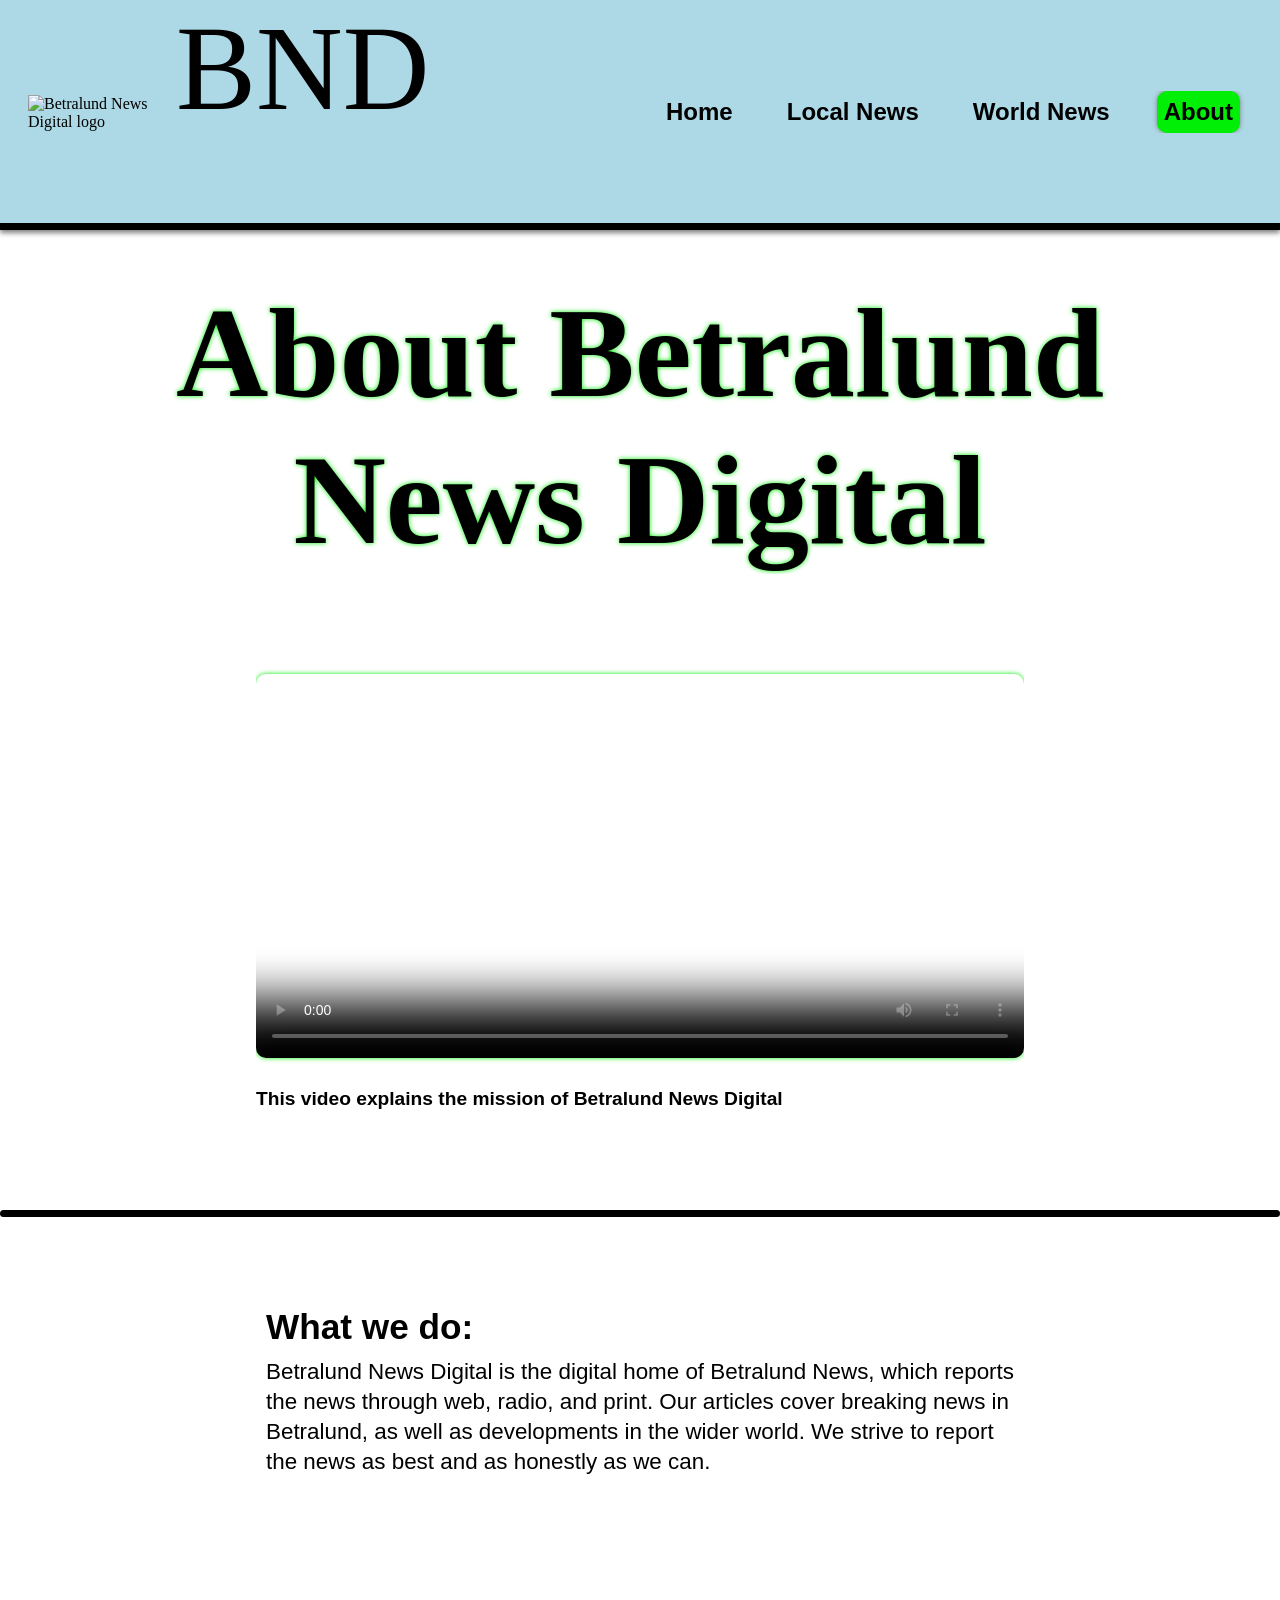
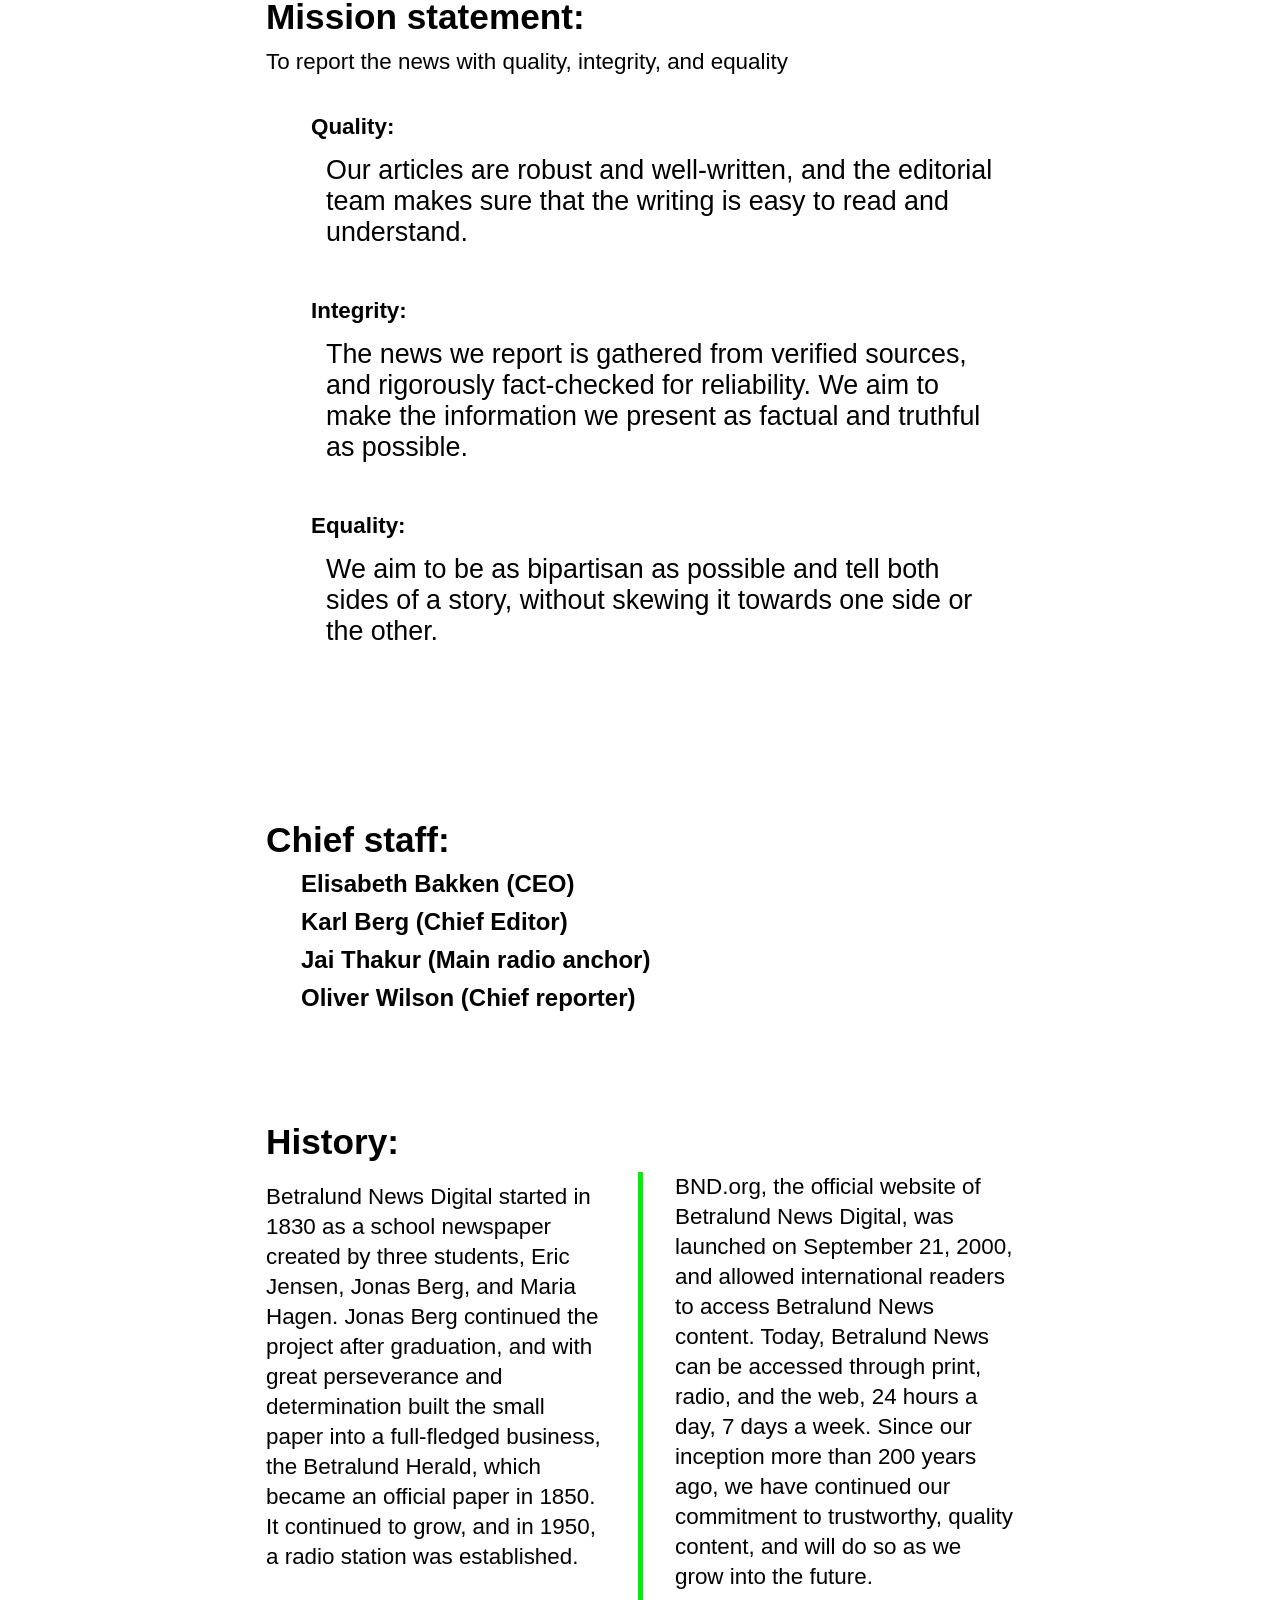
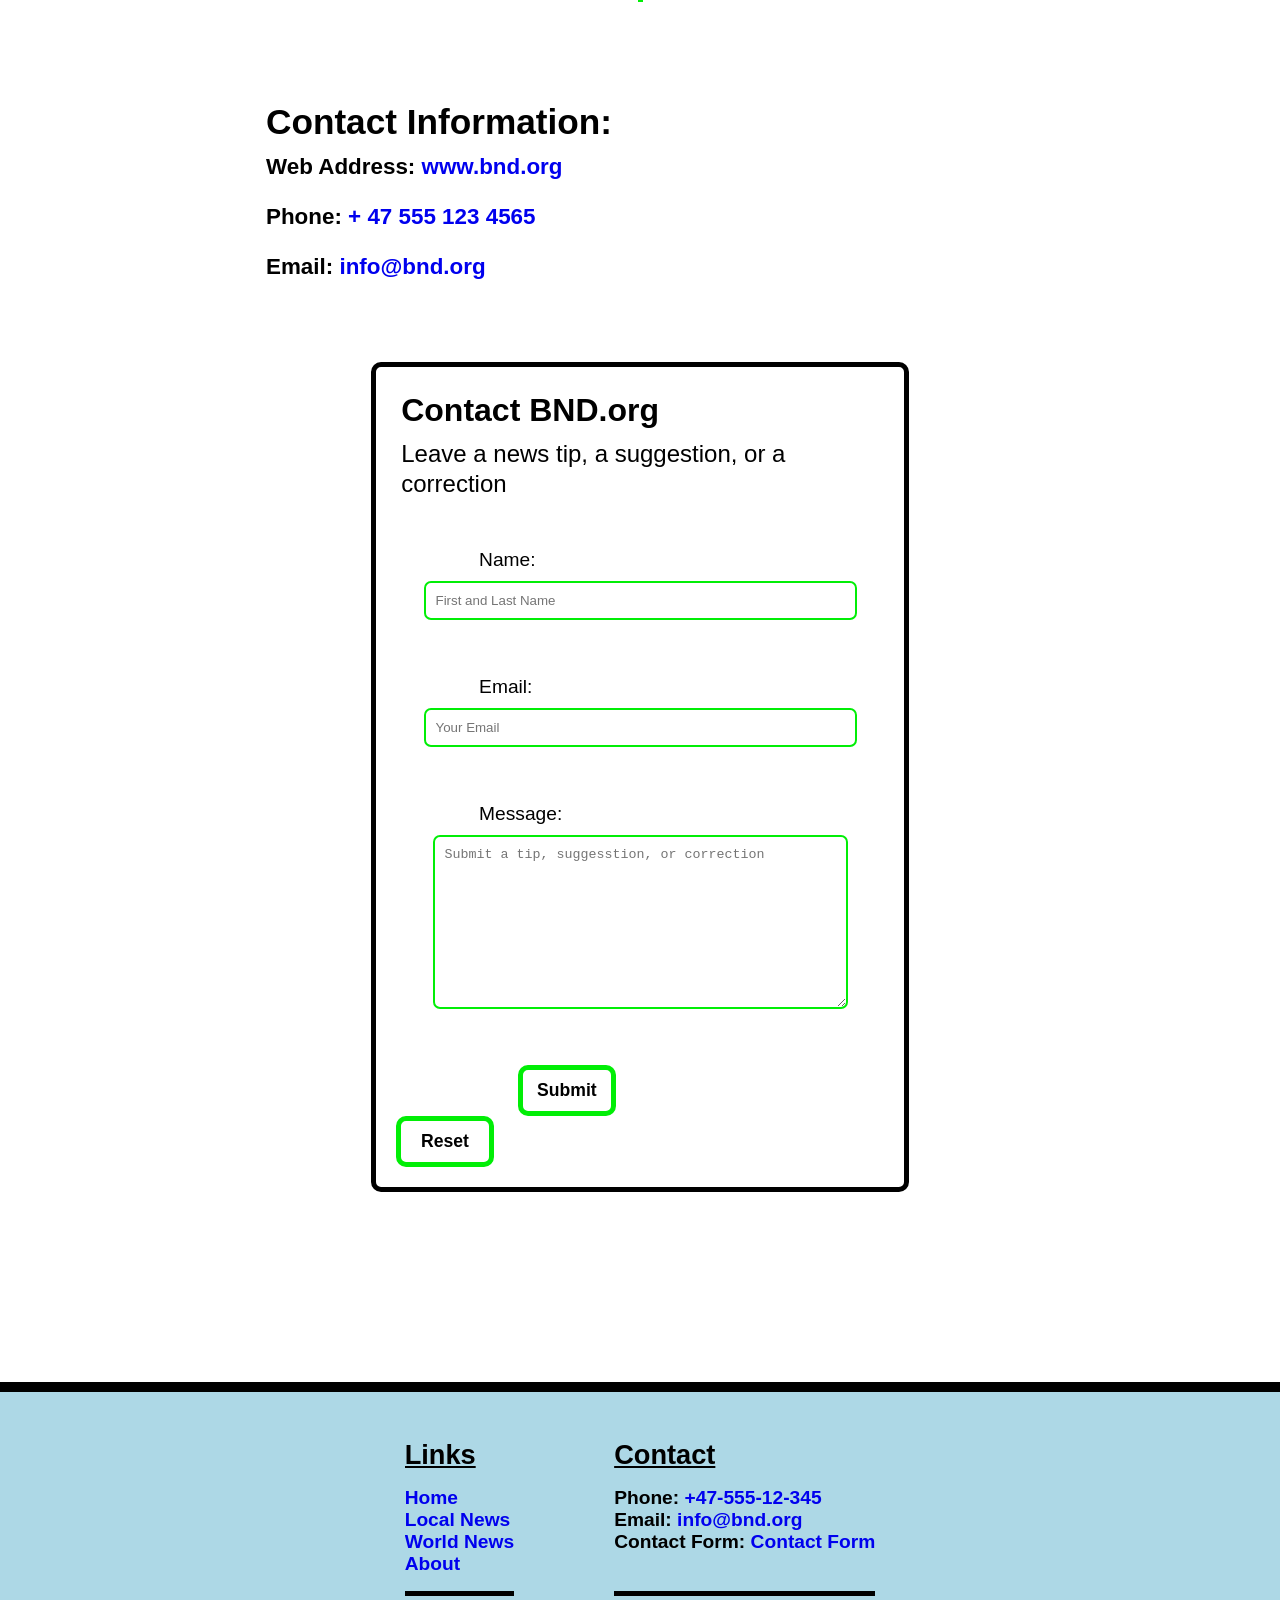
==== About.html @ 20417819 "Website Files Adding website files with CSS and Copyright info" ====
<!doctype html>
<html>
<head>
<meta charset="utf-8">
<meta name="Keywords" content="Betralund News Digital, About Us, company information">
<meta name="Description" content="The identity, values, and head staff of Betralund News Digital">
<link rel="icon" type="image/x-icon" href="Assets/BND_Logo-favicon.png">
<title>BND.org | About Us</title>
	
<link rel="stylesheet" type="text/css" href="StoryStyles.css">
	
<style>
	video {
		display: block;
		margin-left: auto;
		margin-right: auto;
		margin-top: 50px;
		margin-bottom: 30px;
		width: 100%;
		height: auto;
		border-radius: 10px;
		box-shadow: 0px 0px 5px rgba(1,238,6,1.00);
	}
	
	h2.main_title {
		font-family: titleFont;
		font-size: 8em;
		margin: 50px;
		text-align: center;
		text-shadow: 0px 0px 5px rgba(1,238,6,1.00);
	}
	
	figure {
		width: 60%;
		height: auto;
		margin: auto;
	}
	
	figcaption {
		font-family: Arial, "Sans-serif";
		font-weight: bold;
		font-size: 1.2em;
		margin-left: 0px;
	}
	
	hr.break {
	width: 100%;
	height: 7px;
	background-color: black;
	margin-left: auto;
	margin-right: auto;
	margin-top: 100px;
	margin-bottom: 80px;
	border: none;
	border-radius: 10px;
	}
	
	article#intro, article#mission, article#staff, article#history, #formContact {
		margin-top: 50px;
		margin-bottom: 90px;
		margin-left: auto;
		margin-right: auto;
		width: 60%;
		border-bottom: none;
	}
	
	#history {
		column-count: 2;
		column-gap: 50px;
		column-rule: 5px solid rgba(1,238,6,1.00);
	}
	
	#historyTitle {
		text-align: left;
		column-span: all;
	}
	
	h3.sectionTitle {
		font-size: 2.2em;
		font-family:  Arial, "Sans-serif";
		margin: 10px;
	}
	
	ol#valuesList {
		list-style-type: upper-roman;
		font-family: Arial, "Sans-serif";
		font-size: 1.4em;
	}
	
	ol#valuesList li {
		margin-top: 15px;
		margin-left: 15px;
		margin-right: 15px;
		margin-bottom: 25px;
	}
	
	ul.missionInfo {list-style-type: circle;}
	
	ul.missionInfo li {font-weight: normal;}
	
	.contactInfo {font-weight: bold;}
	
	p {
		font-size: 1.4em;
		font-family: Arial, "Sans-serif";
		font-weight: normal;
		margin: 10px;
		margin-bottom: 20px;
		line-height: 30px;
	}
	
	ul#staffList {
	list-style-type: none;
	padding: 0px;
	margin: 0px;
	margin-left: 20px;
	font-size:24px;
		font-family: Arial, Sans-serif;
	}
	
ul#staffList li
{
background-image: url("Assets/BulletImg_AboutPage.png");
background-repeat: no-repeat;
background-position: 0px 4px;
padding-left: 25px;
margin-bottom: 10px;
font-size: 1em;
}

form {border: 5px solid black;
padding: 20px;
border-radius: 10px;
width: 70%;
margin: auto;
	margin-top: 80px;
}

input[type="text"], input[type="email"], textarea {
display: block;
margin-bottom: 20px;
margin-top: 10px;
margin-right: auto;
	margin-left: auto;
border: 2px solid rgba(1,238,6,1.00);
padding: 10px;
border-radius: 7px;
}

input[type="submit"], input[type="reset"] {
width: 20%;
height: auto;
border: 5px solid rgba(1,238,6,1.00);
background-color: white; 
padding: 10px;
border-radius: 10px;
font-family: Arial, "sans-serif";
font-weight: bold;
font-size: 1.1em;
}

label {margin-left: 17%;
font-family: Arial, "sans-serif";
font-size: 1.2em;}

input[type="submit"]:hover, input[type="reset"]:hover {
background-color: skyblue;
box-shadow: 5px 5px 6px black;
}

input[type="submit"] {margin-right: 50px;
margin-left: 25%;}

input[type="reset"] {margin-right: 25%;}

form p {margin-bottom: 50px;
font-family: Arial, "Sans-serif";
font-size: 1.5em;
margin-left: 5px;
margin-top: 10px;}

form h3 {font-family: Arial, "Sans-serif";
font-size: 2em;
margin: 5px;}	
	
</style>
	
</head>

<body>
<header> <img id="logo" src="Assets/BND_Logo.png" width="500" height="500" alt="Betralund News Digital logo"/>
  <h1 id="name">BND</h1>
  <nav id="topNav"><a href="Index.html">Home</a> <a href="LocalStories.html">Local News</a> <a href="WorldStories.html">World News</a> <a href="About.html" class="current">About</a></nav>
</header>
	
<main>
    <h2 class="main_title">About Betralund News Digital</h2>
  <figure>
  <video poster="Assets/Video/Video_PosterImg.png" controls>
	<source src="Assets/Video/AboutPage_Video-mp4.mp4" type="video/mp4">
	<source src="Assets/Video/AboutPage_Video-ogg.ogg" type="video/ogg">
  </video>
  <figcaption>This video explains the mission of Betralund News Digital</figcaption>
  </figure>
	
	<hr class="break">
<article id="intro">
    <h3 class="sectionTitle">What we do:</h3>
    <p>Betralund News Digital is the digital home of Betralund News, which reports the news through web, radio, and print. Our articles cover breaking news in Betralund, as well as developments in the wider world. We strive to report the news as best and as honestly as we can.</p>
  </article>
  <article id="mission">
    <h3 class="sectionTitle">Mission statement:</h3>
    <p>To report the news with quality, integrity, and equality</p>
    <ol id="valuesList">
      <li>
        <strong>Quality:</strong>
        <ul class="missionInfo">
          <li>
            Our articles are robust and well-written, and the editorial team makes sure that the writing is easy to read and understand.
          </li>
        </ul>
      </li>
      <li>
        <strong>Integrity:</strong>
        <ul class="missionInfo">
          <li>
            The news we report is gathered from verified sources, and rigorously fact-checked for reliability. We aim to make the information we present as factual and truthful as possible.
          </li>
        </ul>
      </li>
      <li>
        <strong>Equality:</strong>
        <ul class="missionInfo">
          <li>
            We aim to be as bipartisan as possible and tell both sides of a story, without skewing it towards one side or the other.
          </li>
        </ul>
      </li>
    </ol>
	</article>  
	  
	<article id="staff">
    <h3 class="sectionTitle">Chief staff:</h3>
    <ul id="staffList">
      <li>Elisabeth Bakken (CEO)</li>
      <li>Karl Berg (Chief Editor)</li>
      <li>Jai Thakur (Main radio anchor)</li>
      <li>Oliver Wilson (Chief reporter)</li>
    </ul>
  </article>
  <article id="history">
    <h3 class="sectionTitle" id="historyTitle">History:</h3>
    <p>Betralund News Digital started in 1830 as a school newspaper created by three students, Eric Jensen, Jonas Berg, and Maria Hagen. Jonas Berg continued the project after graduation, and with great perseverance and determination built the small paper into a full-fledged business, the Betralund Herald, which became an official paper in 1850. It continued to grow, and in 1950, a radio station was established.</p>
    <p class="historyP">BND.org, the official website of Betralund News Digital, was launched on September 21, 2000, and allowed international readers to access Betralund News content. Today, Betralund News can be accessed through print, radio, and the web, 24 hours a day, 7 days a week. Since our inception more than 200 years ago, we have continued our commitment to trustworthy, quality content, and will do so as we grow into the future.</p>
  </article>
  <address id="formContact">
  <h3 class="sectionTitle">
  Contact Information:
  </h3>
  <p class="contactInfo">Web Address: <a href="index.html">www.bnd.org</a></p>
  <p class="contactInfo">Phone: <a href="tel:+47555123456">+ 47 555 123 4565</a></p>
  <p class="contactInfo">Email: <a href="mailto:info@bnd.org">info@bnd.org</a></p>	  
  
<form action="mailto:info@bnd.org" method="post" id="msgForm">

	  <h3>Contact BND.org</h3>
    <p>Leave a news tip, a suggestion, or a correction</p>
	  
    <label for="msgName">Name:</label><br>
	  <input name="name" type="text" id="msgName" placeholder="First and Last Name" size="50" maxlength="30" required><br><br>
	  
	  <label for="email">Email:</label><br>
	  <input name="email" type="email" id="email" placeholder="Your Email" size="50" maxlength="254" required > <br><br>
	  
	  <label for="msg">Message:</label><br>
	  <textarea name="msg" cols="47" rows="10" id="msg" placeholder="Submit a tip, suggesstion, or correction" required></textarea><br><br>
	  
	  <input type="submit"><input type="reset">
  </form>
  </address>
	  
</main>

<footer>
	
  <nav id="footerNav">
	  <h3 class="ftrTitle">Links</h3>
	  <ul id="footerLinks">
	 	 <li><a href="Index.html">Home</a> </li>
		  <li><a href="LocalStories.html">Local News</a></li>
		  <li><a href="WorldStories.html">World News</a> </li>
		 <li> <a href="About.html">About</a></li>
	  </ul>
  </nav>
	
  <address id="contact">
  <h3 class="ftrTitle">Contact</h3>
 <ul>
    <li><strong>Phone:</strong> <a href="tel:+47555123456">+47-555-12-345</a> </li>
    <li> <strong>Email:</strong> <a href="mailto:info@bnd.org">info@bnd.org</a> </li>
    <li> <strong>Contact Form:</strong> <a href="About.html">Contact Form</a> </li>
  </ul>
  </address>
	
	
</footer>
	
</body>
</html>
---- StoryStyles.css ----
@charset "utf-8";

@font-face {
	font-family: TitleFont;
	src: url("Fonts/Bebas_neue/BebasNeue-Regular.ttf")
}

* {
	box-sizing: border-box;
	overflow-x: hidden;
}

p {
	font-family: Arial, "Sans-serif";
	font-size: 1.1em;
}

a {
	outline: 0;
	text-decoration: none;
}
body {
	margin: 0px;
}
header {
	width: 100%;
	display: flex;
	flex-wrap: wrap;
	flex-direction: row;
	justify-content: flex-start;
	align-items: baseline;
	border-bottom: 7px solid black;
	background-color: lightblue;
	height: 5%;
	box-shadow: 0px 3px 5px gray;
}

#name {
	font-family: TitleFont;
	font-weight: normal;
	font-size: 750%;
	margin-left: 0px;
	margin-top: 0px;
}

h2.title {
		font-family: TitleFont;
		font-size: 3.5em;
		font-weight: bold;
		margin: 20px;
		margin-top: 100px;
		text-align: center;
	}

#logo {
	width: 10%;
	height: auto;
	margin: 20px;
	margin-left: 28px;
}
nav#topNav {
	margin-left: auto;
	margin-bottom: 0px;
	margin-right: 20px;
	align-self: center;
	display: flex;
	flex-direction: row;
	flex-wrap: wrap;
	justify-content: space-between;
	font-size: 1.5em;
	font-weight: bold;
	font-family: Arial, "Sans serif";
}

#logo, #name {
	margin-bottom: 0px;
	justify-self: start;
}
#topNav a:link, #topNav a:visited {
	display: inline-block;
	color: black;
	margin-left: 20px;
	margin-right: 20px;
	padding: 7px;
	transition: background-color 0.2s,border-radius 0.2s,box-shadow 0.2s;
}

#topNav a:hover, .current {
	background-color: rgba(1,238,6,1.00);
	border-radius: 10px;
	box-shadow: 0px 0px 5px gray;
}

footer {
	width: 100%;
	display: flex;
	flex-direction: row;
	flex-wrap: wrap;
	justify-content: center;
	border-top: 10px solid black;
	background-color: lightblue;
	padding: 20px;
	margin-top: 100px;
}
	
	address {
		font-style: normal;
		margin-left: 100px;
	}

#contact, #footerNav {
	border-bottom: 5px solid black;
}
	
	.ftrTitle {
		font-family: Arial; 
		font-weight: bold;
		font-size: 1.7em;
		margin-bottom: 5px;
		text-decoration: underline;
	}

ul {
		list-style-type: none;
		margin-left: 0px;
		padding-left: 0px;
	}

ul li {
		font-family: Arial, "Sans serif";
		font-weight: bold;
		font-size: 1.2em;
		margin-top: 0px;
}
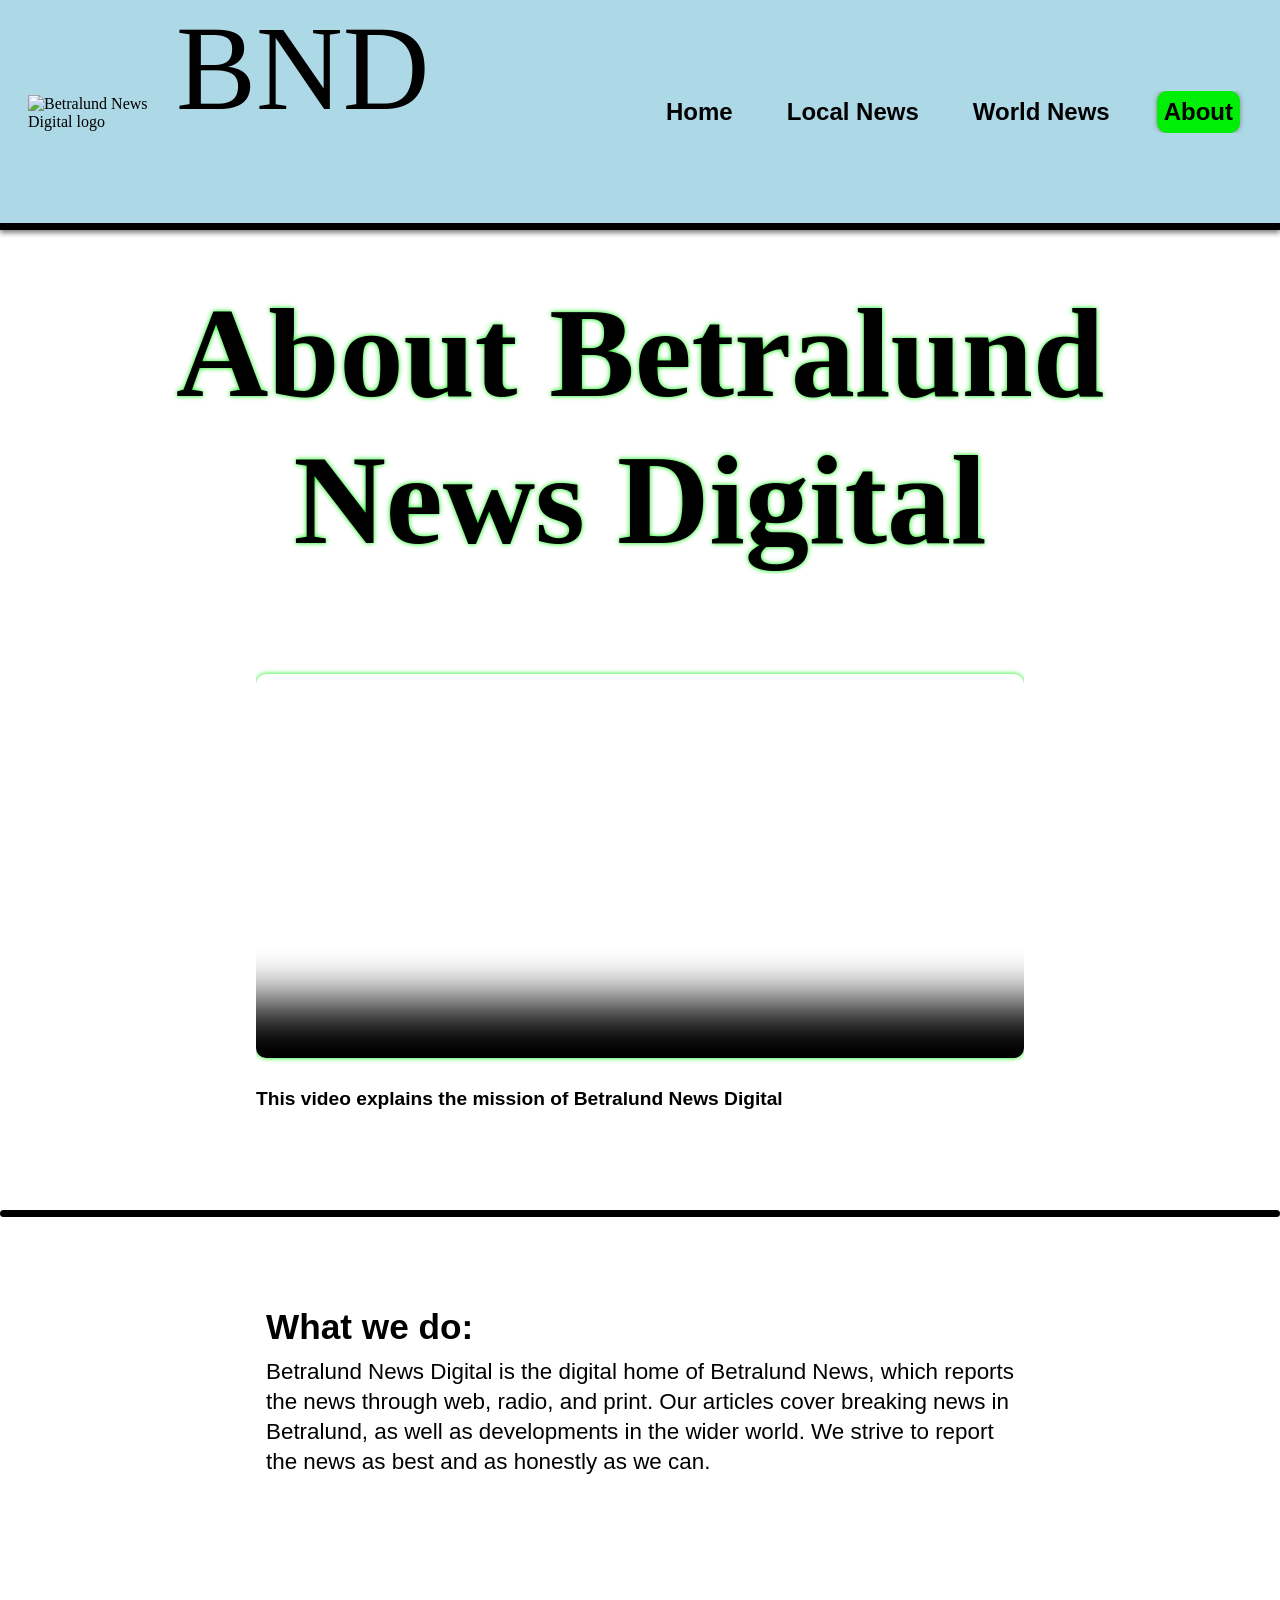
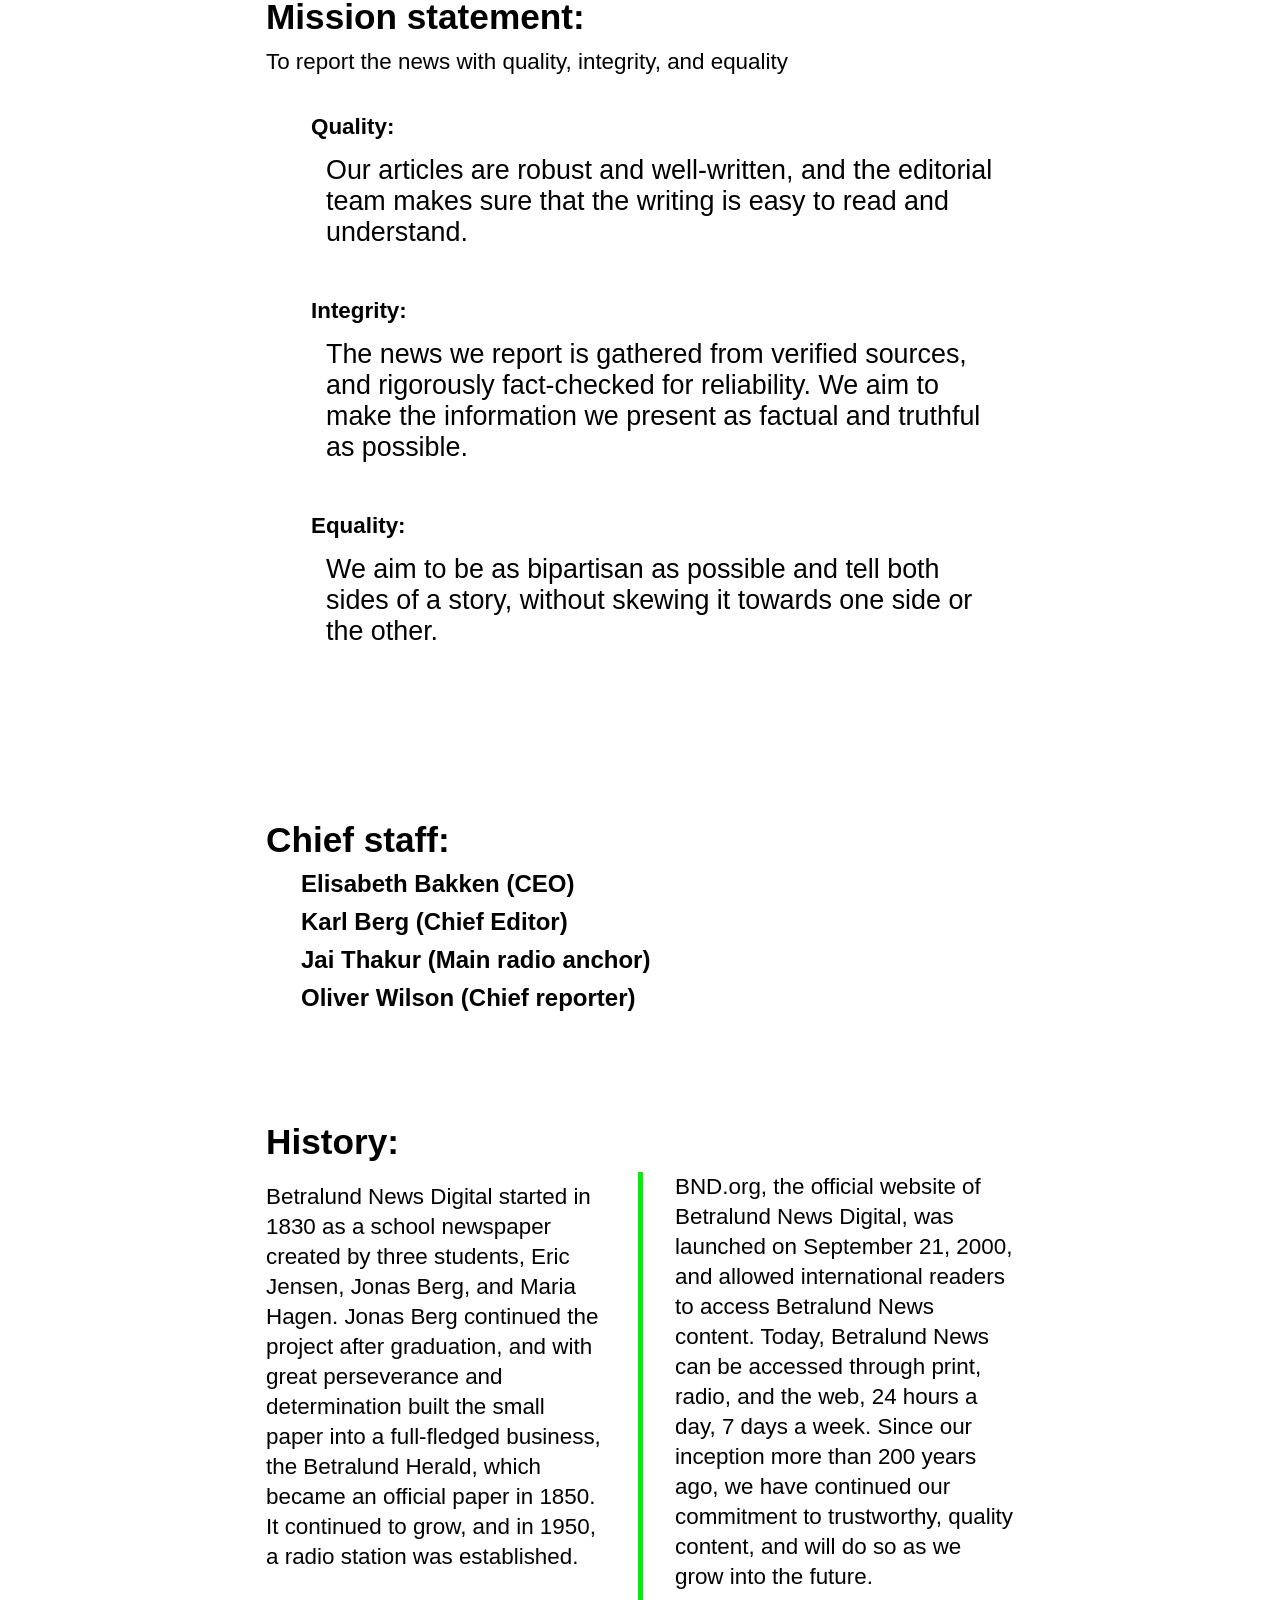
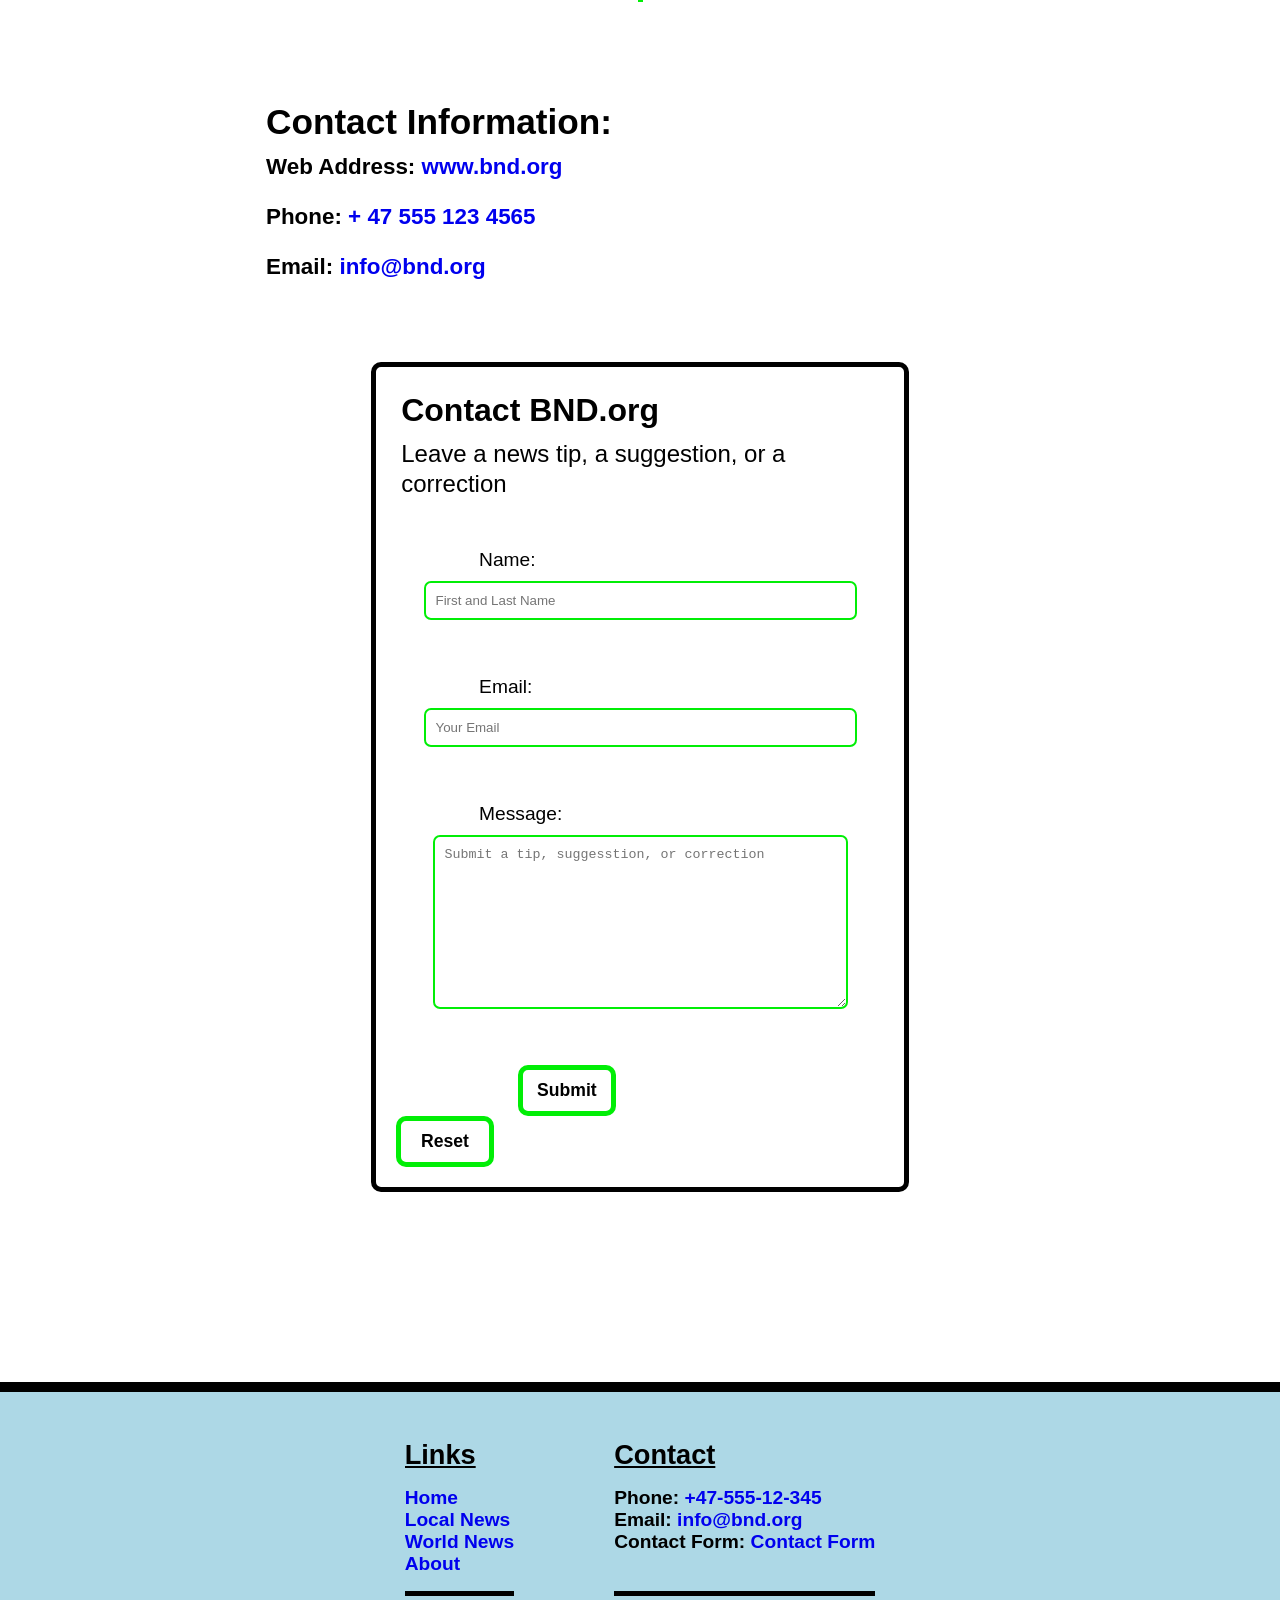
==== commit ad72e16e: "Adding updated site files" ====
--- a/About.html
+++ b/About.html
@@ -190,7 +190,7 @@
 <body>
 <header> <img id="logo" src="Assets/BND_Logo.png" width="500" height="500" alt="Betralund News Digital logo"/>
   <h1 id="name">BND</h1>
-  <nav id="topNav"><a href="Index.html">Home</a> <a href="LocalStories.html">Local News</a> <a href="WorldStories.html">World News</a> <a href="About.html" class="current">About</a></nav>
+  <nav id="topNav"><a href="index.html">Home</a> <a href="LocalStories.html">Local News</a> <a href="WorldStories.html">World News</a> <a href="About.html" class="current">About</a></nav>
 </header>
 	
 <main>
@@ -286,7 +286,7 @@
   <nav id="footerNav">
 	  <h3 class="ftrTitle">Links</h3>
 	  <ul id="footerLinks">
-	 	 <li><a href="Index.html">Home</a> </li>
+	 	 <li><a href="index.html">Home</a> </li>
 		  <li><a href="LocalStories.html">Local News</a></li>
 		  <li><a href="WorldStories.html">World News</a> </li>
 		 <li> <a href="About.html">About</a></li>
